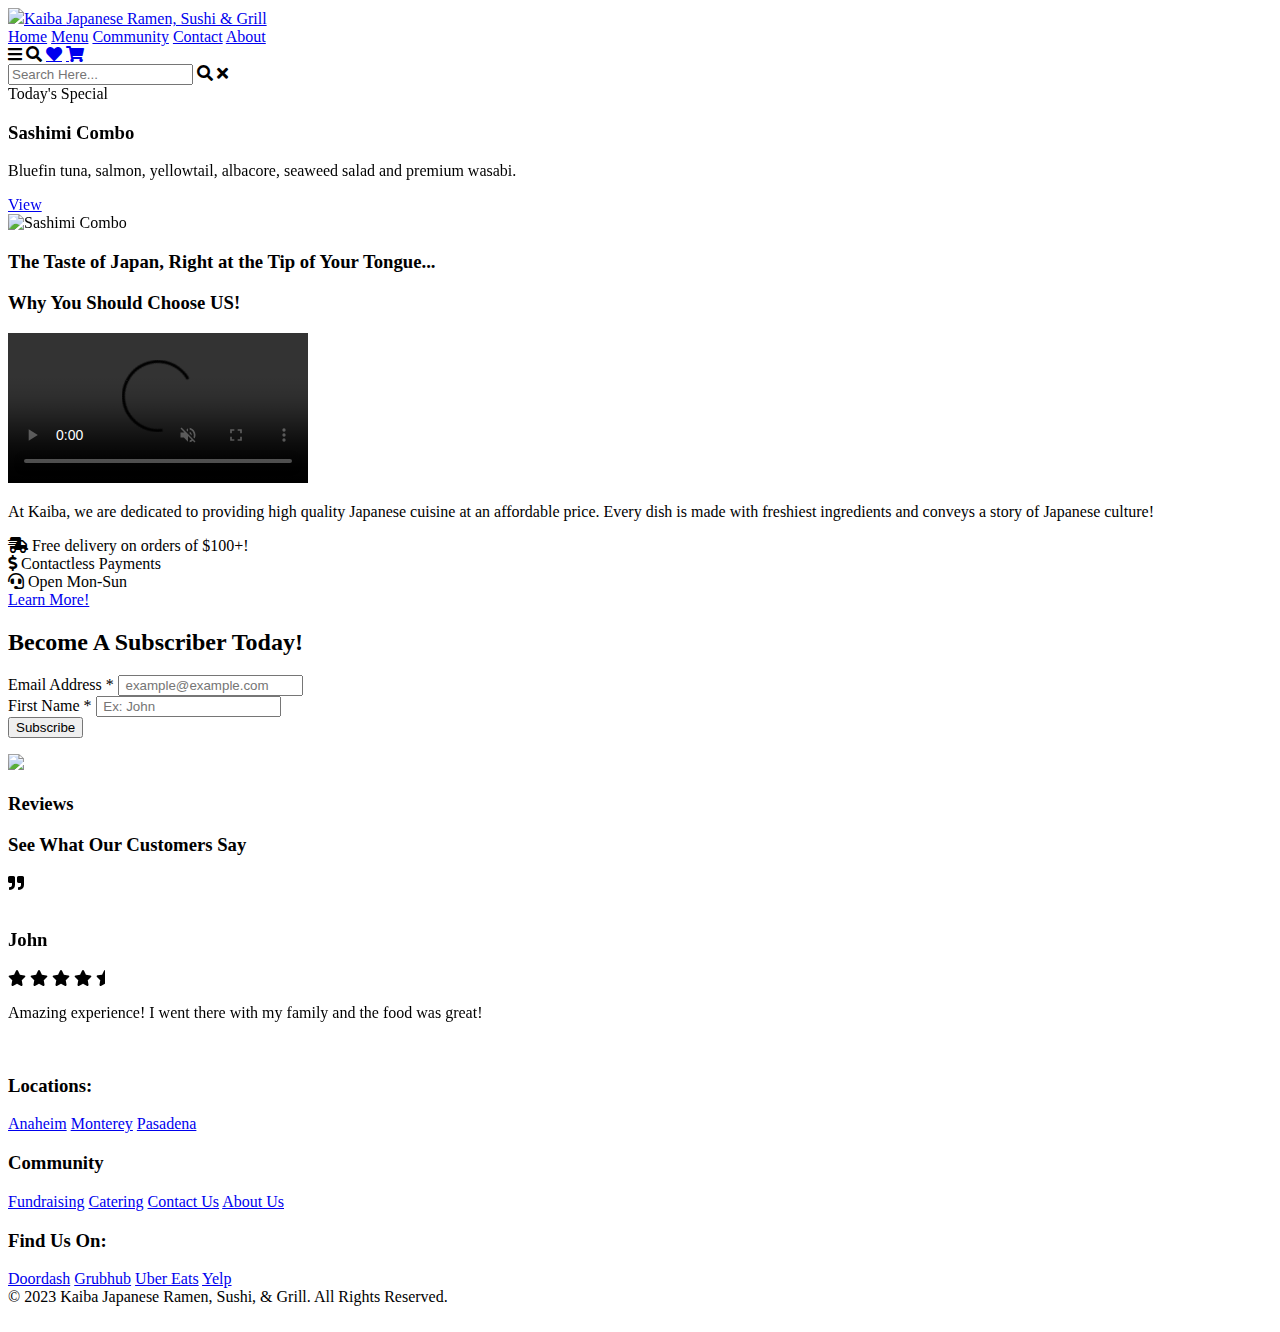
==== index.html @ f91f2b4e "Update index.html" ====
<!DOCTYPE html>
<html lang="en">
    <head>
        <meta charset="UTF-8">
        <meta name="viewport" content="width=device-width, initial-scale=1.0">
        <title>Kaliba Japanese Ramen, Sushi & Grill</title>
        <link rel="icon" href="seahorse png.png">
        <!--font awesome cdn link-->
        <link rel="stylesheet" href="https://cdnjs.cloudflare.com/ajax/libs/font-awesome/5.15.3/css/all.min.css">
        <link rel="stylesheet" href="https://cdn.jsdelivr.net/npm/swiper@8/swiper-bundle.min.css"/>
        <!--css link for mainpage-->
        <link rel="stylesheet" href="styles.css">
    </head>
    <body>
        <header>
            <a href="#" class="logo"><img class="restaurant-logo" src="seahorse png.png">Kaiba <label id="restaurant-logo2">Japanese Ramen, Sushi & Grill</label></a>
            <nav class="navbar">
                <a class="active" href="index.html">Home</a>
                <a href="menupage.html">Menu</a>
                <a href="communitypage.html">Community</a>
                <a href="contact.html">Contact</a>
                <a href="about.html">About</a>
            </nav>

            <div class="icons">
                <i class="fas fa-bars" id="menu-bars"></i>
                <i class="fas fa-search" id="search-icon"></i>
                <a href="#" class="fas fa-heart"></a>
                <a href="#" class="fas fa-shopping-cart"></a>
            </div>
        </header>

        <form action="" id="search-form">
            <input type="search" placeholder="Search Here..." name="" id="search-box">
            <label for="search-box" class="fas fa-search"></label>
            <i class="fas fa-times" id="close"></i>
        </form>
        <section class="home" id="home">
            <div class="swiper home-slider">
                <div class="swiper-wrapper wrapper">
                    <div class="swiper-slide slide">
                        <div class="content">
                            <span>Today's Special</span>
                            <h3>Sashimi Combo</h3>
                            <p>Bluefin tuna, salmon, yellowtail, albacore, seaweed salad and premium wasabi.</p>
                            <a href="menupage.html" class="btn">View</a>
                        </div>
                        <div class="image">
                            <img class="specials" src="COMBO SASHIMI LARGE 106.jpg" alt="Sashimi Combo">
                        </div>
                    </div>
                    <div class="swiper-slide slide">
                        <div class="content">
                            <span>Today's Special</span>
                            <h3>Tonkatsu Ramen</h3>
                            <p>Chashu, egg, shredded sweet black mushroom, fried onion, green onion, black onion and black garlic oil.</p>
                            <a href="menupage.html" class="btn">View</a>
                        </div>
                        <div class="image">
                            <img class="specials" src="TONKOSU-RAMEN-190603.jpg" alt="Sashimi Combo">
                        </div>
                    </div>
                    <div class="swiper-slide slide">
                        <div class="content">
                            <span>Today's Special</span>
                            <h3>Spicy Miso Ramen</h3>
                            <p>Pork broth, spicy miso, chashu, egg, bean sprout, com, and green onion (available in several spice levels).</p>
                            <a href="menupage.html" class="btn">View</a>
                        </div>
                        <div class="image">
                            <img class="specials" src="SPICY MISO LAGRE.jpg" alt="Sashimi Combo">
                        </div>
                    </div>
                </div>

                <div class="swiper-pagination"></div>
            </div>
        </section>
        <section class="slogan-section" id="slogan-section">
            <h3 class="heading">The Taste of Japan, Right at the Tip of Your Tongue...</h3>
            <h3 class="slogan-subheading">Why You Should Choose US!</h3>
            <div class="row">
                <div class="image">
                    <video id="vid" controls muted loop src="video.webm">
                        <source src="video.webm">
                        <source src="video.mp4">
                    </video>
                </div>
                <div class="content">
                    <p>At Kaiba, we are dedicated to providing high quality Japanese cuisine at an affordable price. Every dish is made with freshiest ingredients and conveys a story of Japanese culture!</p>
                    <div class="icons-container">
                        <div class="icons">
                            <i class="fas fa-shipping-fast"></i>
                            <span>Free delivery on orders of $100+!</span>
                        </div>
                        <div class="icons">
                            <i class="fas fa-dollar-sign"></i>
                            <span>Contactless Payments</span>
                        </div>
                        <div class="icons">
                            <i class="fas fa-headset"></i>
                            <span>Open Mon-Sun</span>
                        </div>
                    </div>
                    <a href="about.html" class="btn">Learn More!</a>
                </div>
            </div>
        </section>
        <section> 
            <!-- Begin Mailchimp Signup Form -->
        <div class="sub-container">
            <div id="mc_embed_signup">
                
                <form action="https://gmail.us13.list-manage.com/subscribe/post?u=5ea3de7ffcfeabdfbfd20b3e3&amp;id=7f14d6cb34&amp;f_id=00beb0e2f0" method="post" id="mc-embedded-subscribe-form" name="mc-embedded-subscribe-form" class="validate" target="_blank" novalidate>
                    <div id="mc_embed_signup_scroll">
                    <h2>Become A Subscriber Today!</h2>
            <div class="mc-field-group">
                <label for="mce-EMAIL">Email Address  <span class="asterisk">*</span>
            </label>
                <input type="email" value="" name="EMAIL" class="required email" id="mce-EMAIL" required placeholder=" example@example.com">
                <span id="mce-EMAIL-HELPERTEXT" class="helper_text"></span>
            </div>
            <div class="mc-field-group">
                <label for="mce-FNAME">First Name  <span class="asterisk">*</span>
            </label>
                <input type="text" value="" name="FNAME" class="required" id="mce-FNAME" required placeholder=" Ex: John"> 
                <span id="mce-FNAME-HELPERTEXT" class="helper_text"></span>
            </div>
                <div id="mce-responses" class="clear foot">
                    <div class="response" id="mce-error-response" style="display:none"></div>
                    <div class="response" id="mce-success-response" style="display:none"></div>
                </div>    <!-- real people should not fill this in and expect good things - do not remove this or risk form bot signups-->
                <div style="position: absolute; left: -5000px;" aria-hidden="true"><input type="text" name="b_5ea3de7ffcfeabdfbfd20b3e3_7f14d6cb34" tabindex="-1" value=""></div>
                    <div class="optionalParent">
                        <div class="clear foot">
                            <input type="submit" value="Subscribe" name="subscribe" id="mc-embedded-subscribe" class="button">
                            <p class="brandingLogo"><a href="http://eepurl.com/iluTbz" title="Mailchimp - email marketing made easy and fun"><img src="https://eep.io/mc-cdn-images/template_images/branding_logo_text_dark_dtp.svg"></a></p>
                        </div>
                    </div>
                </div>
            </form>
            </div>
            <script type='text/javascript' src='//s3.amazonaws.com/downloads.mailchimp.com/js/mc-validate.js'></script>
            <script type='text/javascript'>(function($) {window.fnames = new Array(); window.ftypes = new Array();fnames[0]='EMAIL';ftypes[0]='email';fnames[1]='FNAME';ftypes[1]='text';fnames[2]='LNAME';ftypes[2]='text';fnames[3]='ADDRESS';ftypes[3]='address';fnames[4]='PHONE';ftypes[4]='phone';fnames[5]='BIRTHDAY';ftypes[5]='birthday';fnames[6]='MMERGE6';ftypes[6]='text';}(jQuery));var $mcj = jQuery.noConflict(true);</script>
            <!--End mc_embed_signup-->
        </div>
        </section>
        <section class="review" id="review">
            <h3 class="heading review-heading">Reviews</h3>
            <h3 class="sub-heading">See What Our Customers Say</h3>
            <div class="swiper review-slider">
                <div class="swiper-wrapper review-wrapper">
                    <div class="swiper-slide slide">
                        <i class="fas fa-quote-right"></i>
                        <div class="customer">
                            <img src="pfp.png" alt="">
                            <div class="customer-info">
                                <h3>John</h3>
                                <div class="stars">
                                    <i class="fas fa-star"></i>
                                    <i class="fas fa-star"></i>
                                    <i class="fas fa-star"></i>
                                    <i class="fas fa-star"></i>
                                    <i class="fas fa-star-half"></i>
                                </div>
                            </div>
                        </div>
                        <p>Amazing experience! I went there with my family and the food was great!</p>
                    </div>
                    <div class="swiper-slide slide">
                        <i class="fas fa-quote-right"></i>
                        <div class="customer">
                            <img src="pfp.png" alt="">
                            <div class="customer-info">
                                <h3>Emily</h3>
                                <div class="stars">
                                    <i class="fas fa-star"></i>
                                    <i class="fas fa-star"></i>
                                    <i class="fas fa-star"></i>
                                    <i class="fas fa-star"></i>
                                    <i class="fas fa-star"></i>
                                </div>
                            </div>
                        </div>
                        <p>It was a full house tonight and I was still helped very quickly and attended to graciously/frequently. Being asked if I needed anything and if I had been helped already.</p>
                    </div>
                    <div class="swiper-slide slide">
                        <i class="fas fa-quote-right"></i>
                        <div class="customer">
                            <img src="pfp.png" alt="">
                            <div class="customer-info">
                                <h3>Alex</h3>
                                <div class="stars">
                                    <i class="fas fa-star"></i>
                                    <i class="fas fa-star"></i>
                                    <i class="fas fa-star"></i>
                                    <i class="fas fa-star"></i>
                                    <i class="fas fa-star-half"></i>
                                </div>
                            </div>
                        </div>
                        <p>Great fish, great service - always an enjoyable time! A little cramped inside, but the booths have space for 4 comfortably. Expect a wait - they're generally pretty busy (which is good to see.) Apps, rolls, sushi are all on point - the ramen is pretty solid but fish is the real reason to go here.</p>
                </div>
                    <div class="swiper-slide slide">
                        <i class="fas fa-quote-right"></i>
                        <div class="customer">
                            <img src="pfp.png" alt="">
                            <div class="customer-info">
                                <h3>Thomas</h3>
                                <div class="stars">
                                    <i class="fas fa-star"></i>
                                    <i class="fas fa-star"></i>
                                    <i class="fas fa-star"></i>
                                    <i class="fas fa-star"></i>
                                    <i class="fas fa-star"></i>
                                </div>
                            </div>
                        </div>
                        <p>The quality of the food is excellent. And the ingredients are fresh. With generous portions, we believe it's a good value overall.</p>
                    </div>
                    <div class="swiper-slide slide">
                        <i class="fas fa-quote-right"></i>
                        <div class="customer">
                            <img src="pfp.png" alt="">
                            <div class="customer-info">
                                <h3>Jake</h3>
                                <div class="stars">
                                    <i class="fas fa-star"></i>
                                    <i class="fas fa-star"></i>
                                    <i class="fas fa-star"></i>
                                    <i class="fas fa-star"></i>
                                    <i class="fas fa-star"></i>
                                </div>
                            </div>
                        </div>
                        <p>Servers have always been welcoming, friendly, and attentive! Great place, good food, you won't regret dining here.</p>
                    </div>
                    <div class="swiper-slide slide">
                        <i class="fas fa-quote-right"></i>
                        <div class="customer">
                            <img src="pfp.png" alt="">
                            <div class="customer-info">
                                <h3>Abby</h3>
                                <div class="stars">
                                    <i class="fas fa-star"></i>
                                    <i class="fas fa-star"></i>
                                    <i class="fas fa-star"></i>
                                    <i class="fas fa-star"></i>
                                    <i class="fas fa-star"></i>
                                </div>
                            </div>
                        </div>
                        <p>My friend and I were craving sushi so we decided to go to Kaiba - it was my first time there but she's been there often. The food was so fresh and the portions here are HUGE! Can't wait to return, I'm craving it again already!</p>
                    </div>
                </div>
        </section>
        <section class="footer">
            <div class="box-container">
                <div class="box">
                    <h3>Locations:</h3>
                    <a href="about.html">Anaheim</a>
                    <a href="about.html">Monterey</a>
                    <a href="about.html">Pasadena</a>
                </div>
                <div class="box">
                    <h3>Community</h3>
                    <a href="communitypage.html">Fundraising</a>
                    <a href="communitypage.html">Catering</a>
                    <a href="contact.html">Contact Us</a>
                    <a href="about.html">About Us</a>
                </div>
                <div class="box">
                    <h3>Find Us On:</h3>
                    <a href="https://www.doordash.com/store/kaiba-japanese-restaurant-anaheim-587415/?event_type=autocomplete&pickup=false" target="_blank">Doordash</a>
                    <a href="https://www.grubhub.com/restaurant/kaiba-japanese-restaurant---anaheim-820-n-euclid-st-anaheim/1240792" target="_blank">Grubhub</a>
                    <a href="https://www.ubereats.com/store/kaiba-japanese-ramen-sushi-%26-grill-n-euclid-st/gx0yNVCMSpKTB260HpqrHg" target="_blank">Uber Eats</a>
                    <a href="https://www.yelp.com/biz/kaiba-japanese-ramen-sushi-and-grill-anaheim-2" target="_blank">Yelp</a>
                </div>
            </div>
            <div class="copyright">
                © 2023 <span>Kaiba Japanese Ramen, Sushi, & Grill. All Rights Reserved. </span>
            </div>
        </section>
        <div class="loader-container">
            <img src="loader.gif" alt="">
        </div>
        <script src="https://cdn.jsdelivr.net/npm/swiper@8/swiper-bundle.min.js"></script>
        <script src="script.js"></script>
    </body>
</html>
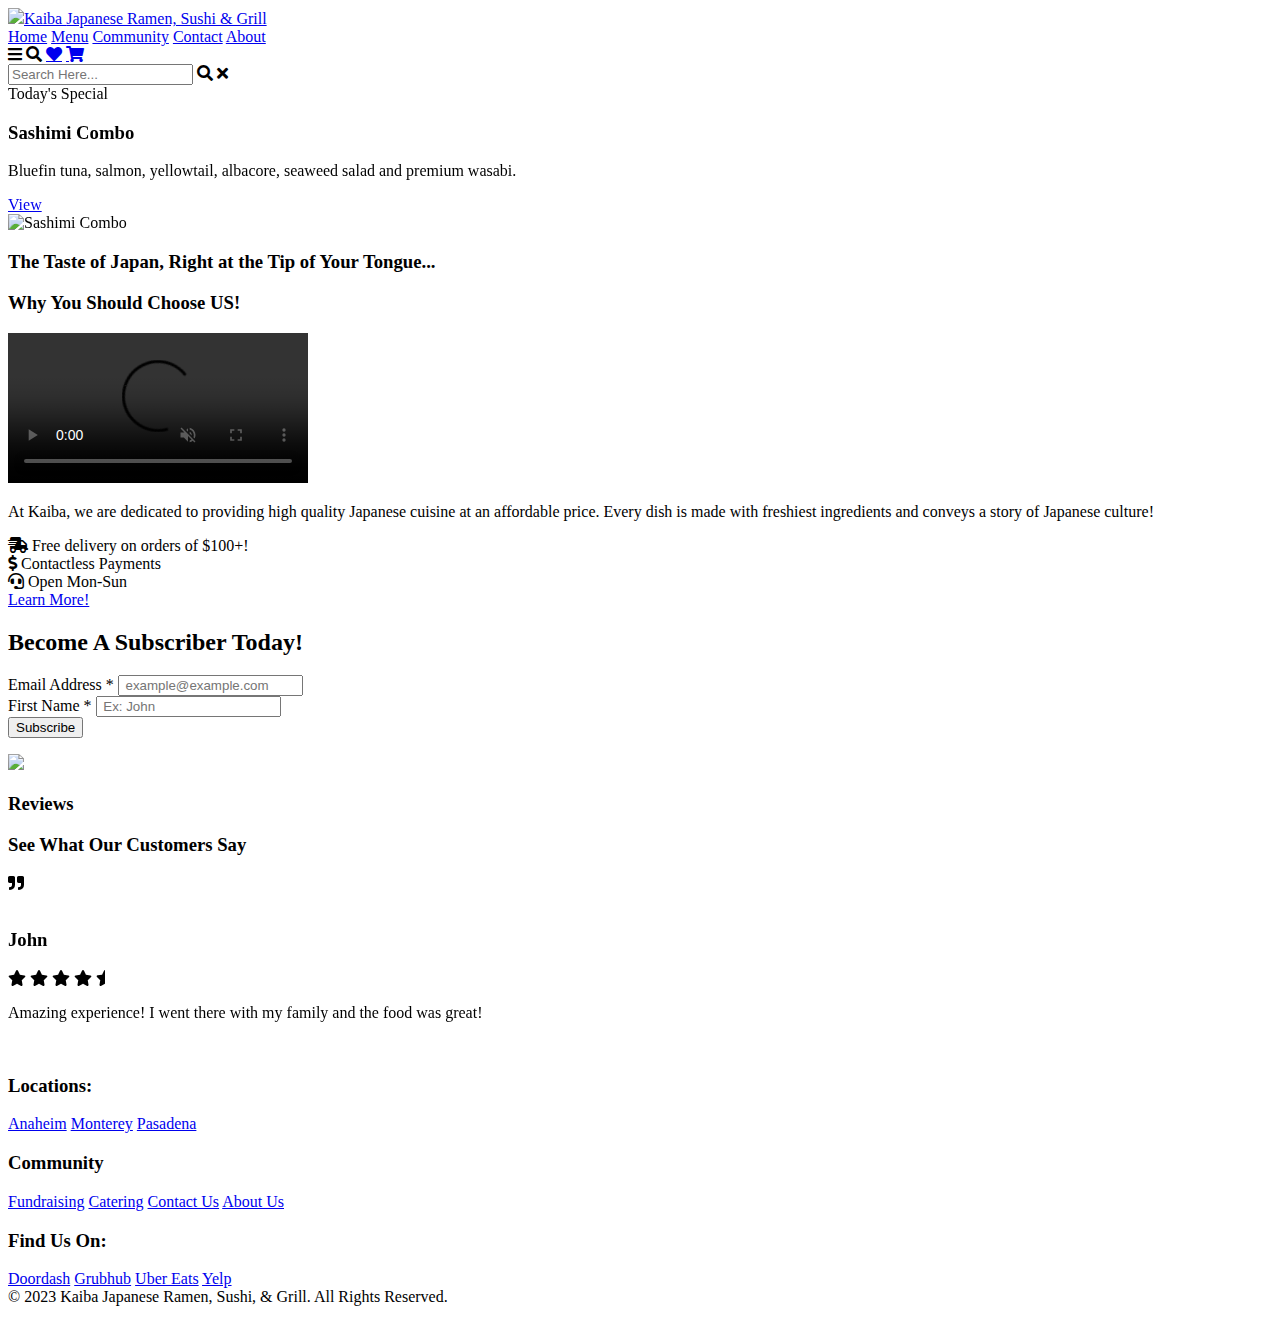
==== commit dc9038b2: "Add files via upload" ====
--- a/index.html
+++ b/index.html
@@ -287,4 +287,4 @@
         <script src="https://cdn.jsdelivr.net/npm/swiper@8/swiper-bundle.min.js"></script>
         <script src="script.js"></script>
     </body>
-</html>
+</html>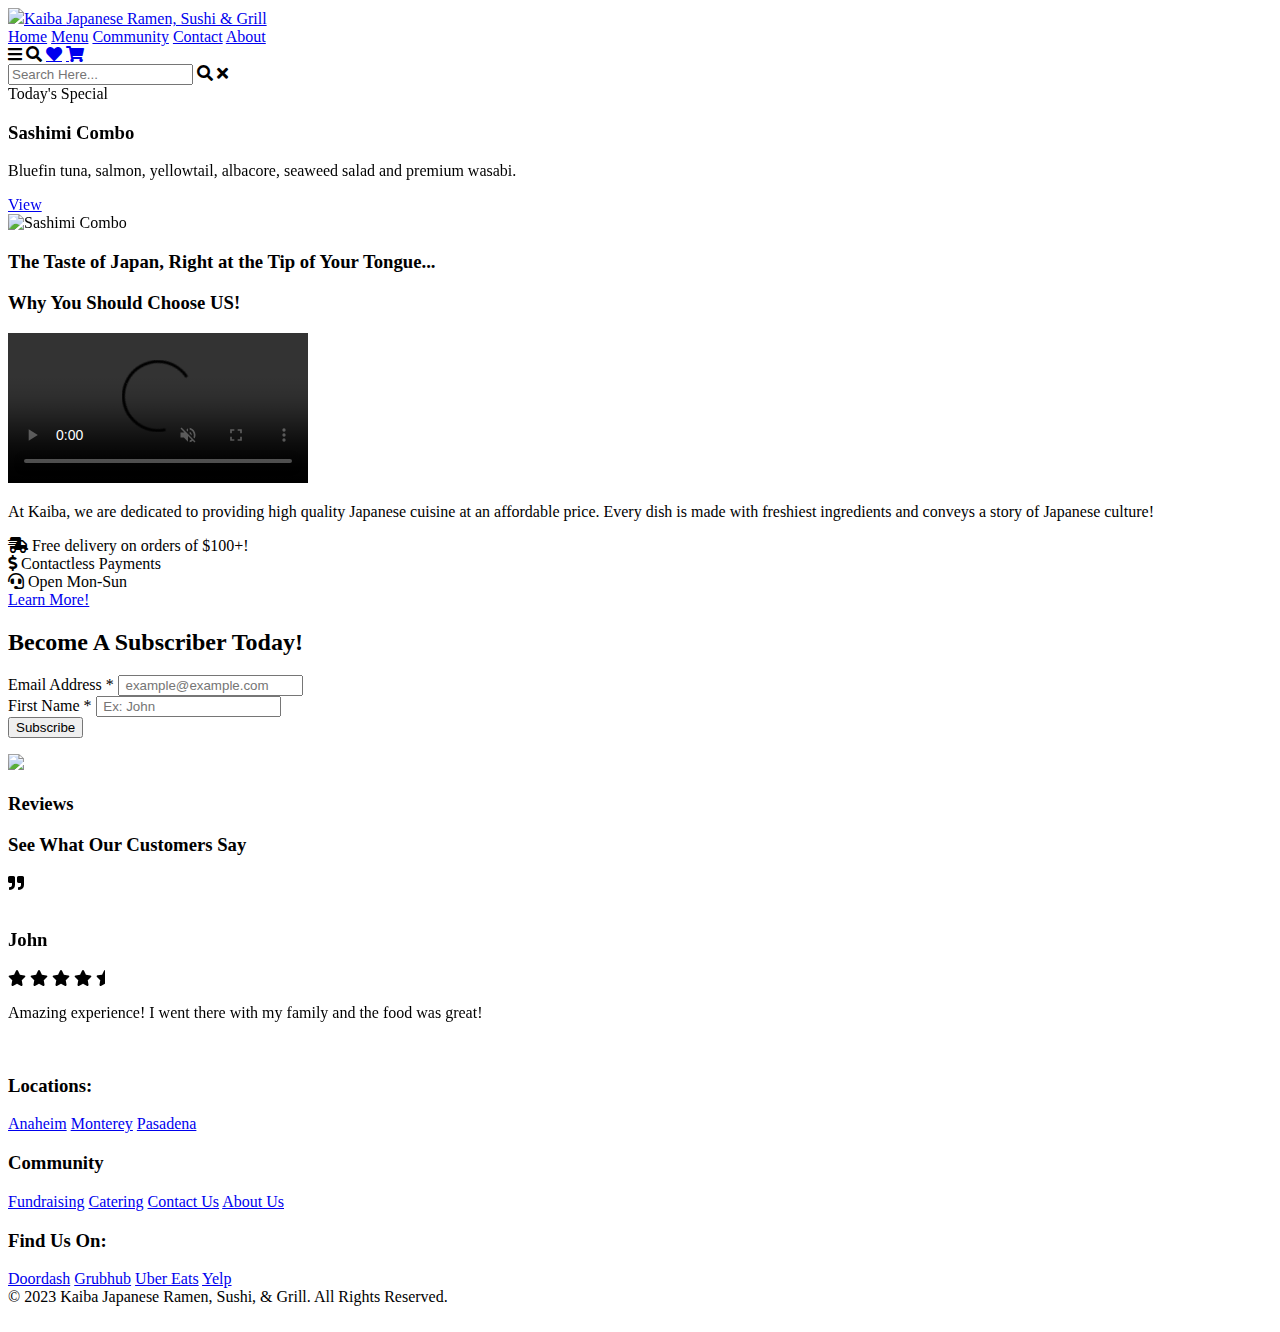
==== commit 90d0d9dc: "Add files via upload" ====
--- a/index.html
+++ b/index.html
@@ -81,9 +81,8 @@
             <h3 class="slogan-subheading">Why You Should Choose US!</h3>
             <div class="row">
                 <div class="image">
-                    <video id="vid" controls muted loop src="video.webm">
-                        <source src="video.webm">
-                        <source src="video.mp4">
+                    <video id="vid" controls muted loop src="video (2).mp4">
+                        <source src="video (2).mp4">
                     </video>
                 </div>
                 <div class="content">
